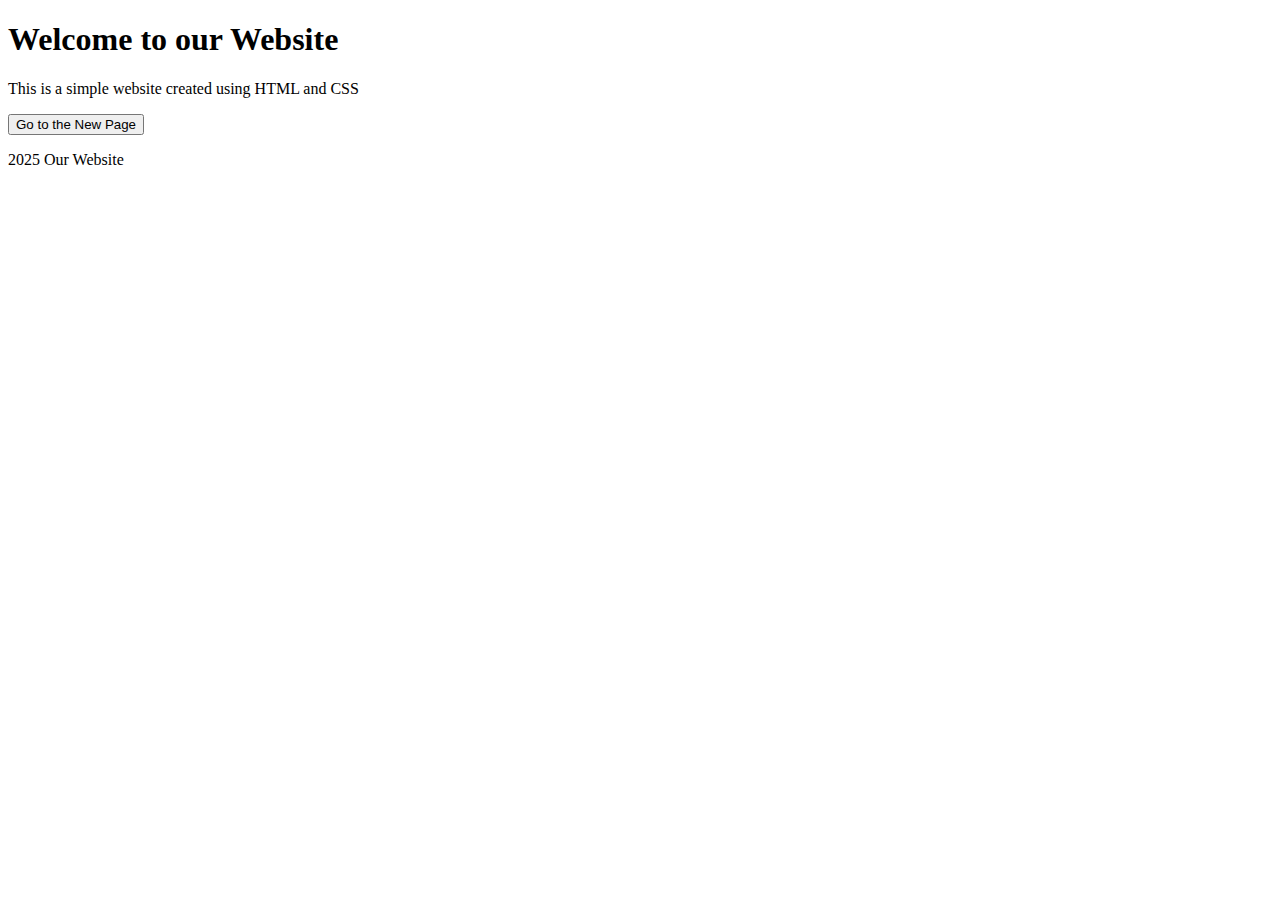
==== index.html @ 85549430 "Add files via upload" ====
<!DOCTYPE html>
<html lang="en">
  <meta charset="UTF-8">
  <meta name="viewport"
  content="width=device-width, initial-scale=1.0">
  <title> Work immersion Website</title>
</head>
<body>
    <header>
        <h1> Welcome to our Website</h1>
    </header>
    <main>
        <p> This is a simple website created using HTML and CSS</p>
    </main>
    <a href="file:///C:/Users/MONMON/newpage.html">
    <button>Go to the New Page</button>
    </a>
    <footer>
        <p> 2025 Our Website</p>
    </footer>
</body>
<link rel="stylesheet" href="style.css">
</html>
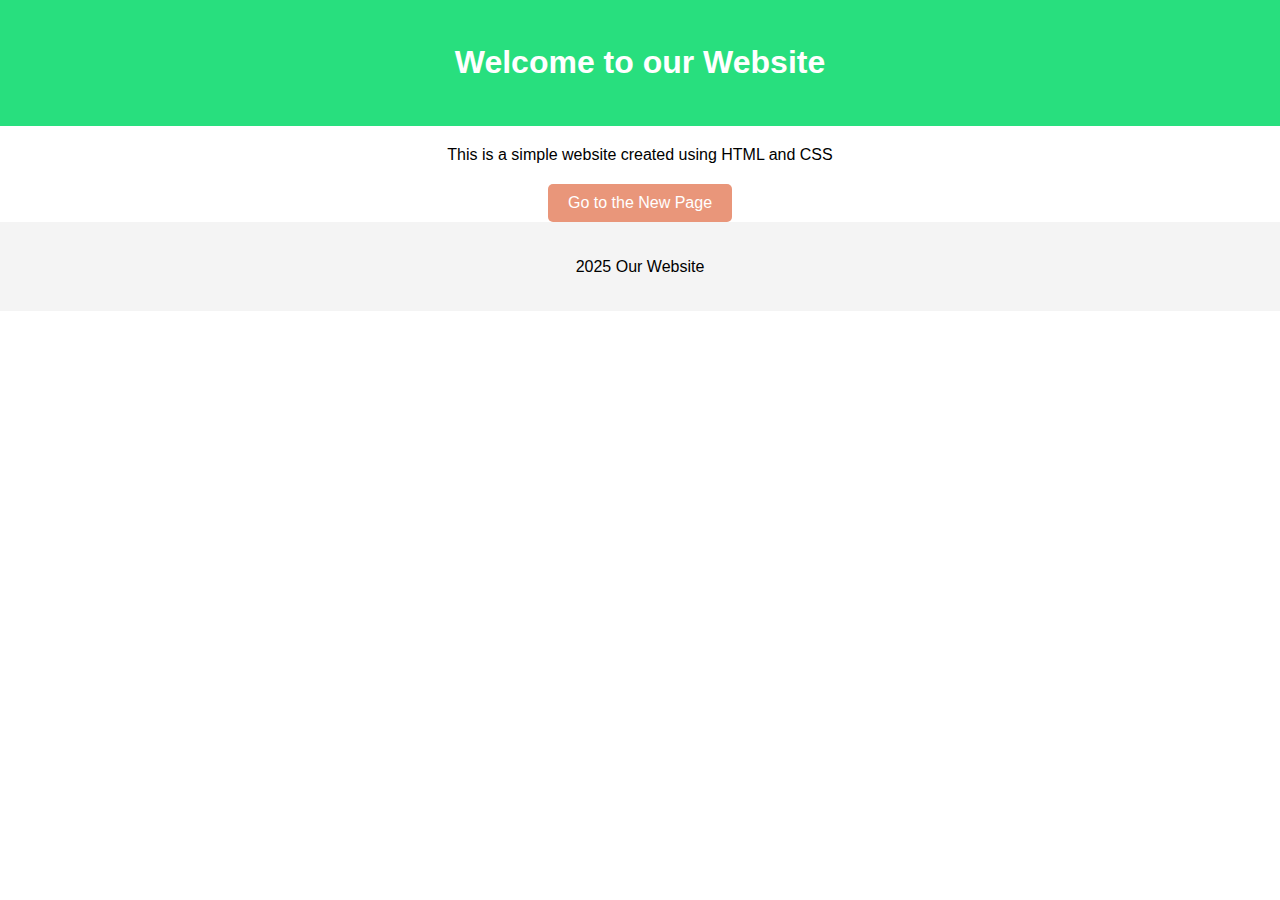
==== commit d40c01c9: "Update index.html" ====
--- a/index.html
+++ b/index.html
@@ -12,7 +12,7 @@
     <main>
         <p> This is a simple website created using HTML and CSS</p>
     </main>
-    <a href="file:///C:/Users/MONMON/newpage.html">
+    <a href="file://C:/Users/MONMON/newpage.html">
     <button>Go to the New Page</button>
     </a>
     <footer>
@@ -20,4 +20,4 @@
     </footer>
 </body>
 <link rel="stylesheet" href="style.css">
-</html>+</html>
--- a/style.css
+++ b/style.css
@@ -0,0 +1,28 @@
+body {
+    font-family: Arial,sans-serif;
+    line-height: 1.6;
+    margin:0;
+    padding: 0;
+    text-align: center;
+}
+header {
+    background:#28df7e;
+    color: white;
+    padding: 1em 0;
+}
+footer {
+    background: #f4f4f4;
+    padding: 1em 0;
+}
+button {
+    background-color: darksalmon;
+    color: white;
+    padding: 10px 20px;
+    border:none;
+    border-radius: 5px;
+    cursor: pointer;
+    font-size: 16px;
+}
+button:hover {
+    background-color: #45a049
+}